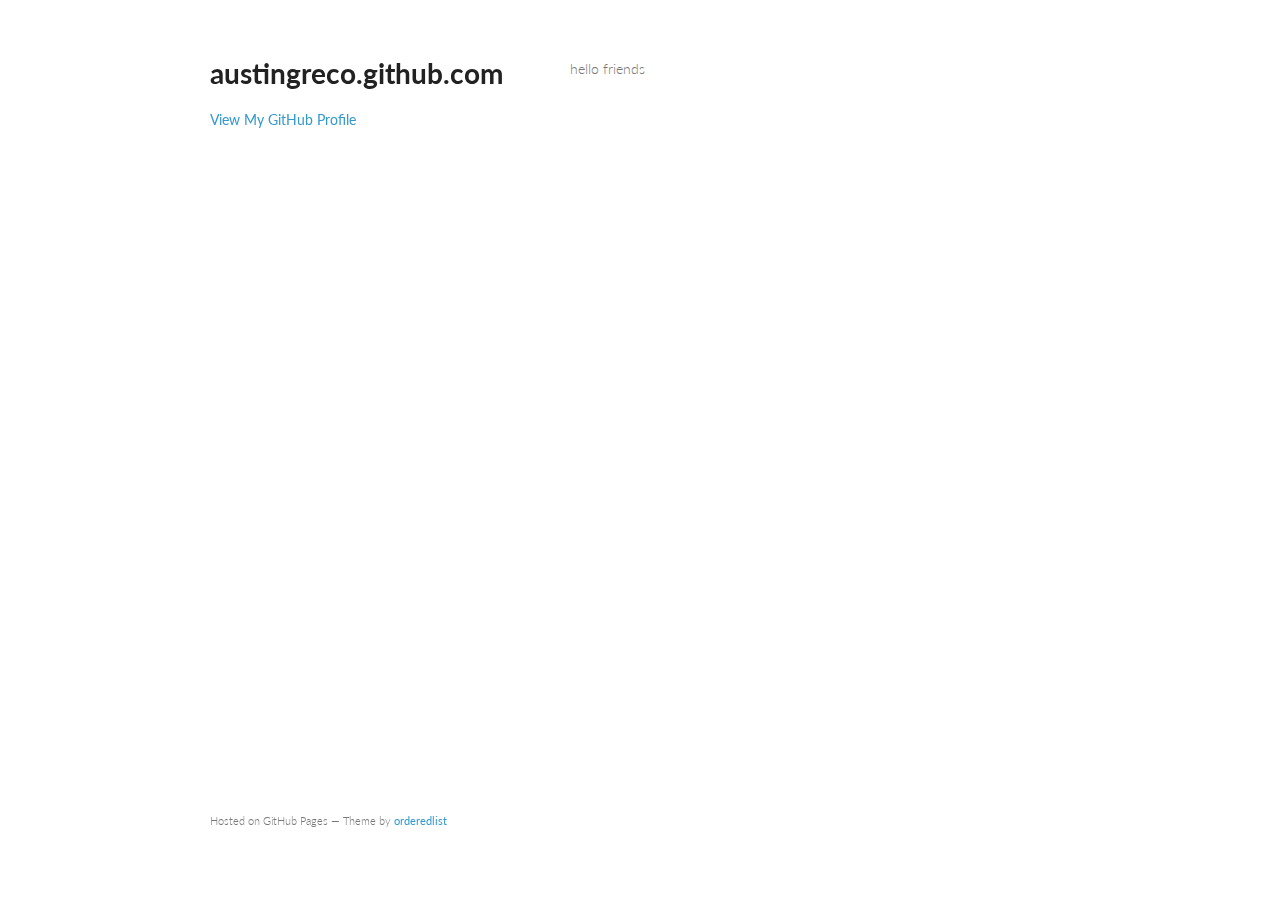
==== index.html @ f878d281 "Replace master branch with page content via GitHub" ====
<!doctype html>
<html>
  <head>
    <meta charset="utf-8">
    <meta http-equiv="X-UA-Compatible" content="chrome=1">
    <title>austingreco.github.com by austingreco</title>

    <link rel="stylesheet" href="stylesheets/styles.css">
    <link rel="stylesheet" href="stylesheets/pygment_trac.css">
    <meta name="viewport" content="width=device-width, initial-scale=1, user-scalable=no">
    <!--[if lt IE 9]>
    <script src="//html5shiv.googlecode.com/svn/trunk/html5.js"></script>
    <![endif]-->
  </head>
  <body>
    <div class="wrapper">
      <header>
        <h1>austingreco.github.com</h1>
        <p></p>


        <p class="view"><a href="https://github.com/austingreco">View My GitHub Profile</a></p>

      </header>
      <section>
        <p>hello friends</p>
      </section>
      <footer>
        <p><small>Hosted on GitHub Pages &mdash; Theme by <a href="https://github.com/orderedlist">orderedlist</a></small></p>
      </footer>
    </div>
    <script src="javascripts/scale.fix.js"></script>
    
  </body>
</html>
---- stylesheets/styles.css ----
@import url(https://fonts.googleapis.com/css?family=Lato:300italic,700italic,300,700);

body {
  padding:50px;
  font:14px/1.5 Lato, "Helvetica Neue", Helvetica, Arial, sans-serif;
  color:#777;
  font-weight:300;
}

h1, h2, h3, h4, h5, h6 {
  color:#222;
  margin:0 0 20px;
}

p, ul, ol, table, pre, dl {
  margin:0 0 20px;
}

h1, h2, h3 {
  line-height:1.1;
}

h1 {
  font-size:28px;
}

h2 {
  color:#393939;
}

h3, h4, h5, h6 {
  color:#494949;
}

a {
  color:#39c;
  font-weight:400;
  text-decoration:none;
}

a small {
  font-size:11px;
  color:#777;
  margin-top:-0.6em;
  display:block;
}

.wrapper {
  width:860px;
  margin:0 auto;
}

blockquote {
  border-left:1px solid #e5e5e5;
  margin:0;
  padding:0 0 0 20px;
  font-style:italic;
}

code, pre {
  font-family:Monaco, Bitstream Vera Sans Mono, Lucida Console, Terminal;
  color:#333;
  font-size:12px;
}

pre {
  padding:8px 15px;
  background: #f8f8f8;  
  border-radius:5px;
  border:1px solid #e5e5e5;
  overflow-x: auto;
}

table {
  width:100%;
  border-collapse:collapse;
}

th, td {
  text-align:left;
  padding:5px 10px;
  border-bottom:1px solid #e5e5e5;
}

dt {
  color:#444;
  font-weight:700;
}

th {
  color:#444;
}

img {
  max-width:100%;
}

header {
  width:270px;
  float:left;
  position:fixed;
}

header ul {
  list-style:none;
  height:40px;
  
  padding:0;
  
  background: #eee;
  background: -moz-linear-gradient(top, #f8f8f8 0%, #dddddd 100%);
  background: -webkit-gradient(linear, left top, left bottom, color-stop(0%,#f8f8f8), color-stop(100%,#dddddd));
  background: -webkit-linear-gradient(top, #f8f8f8 0%,#dddddd 100%);
  background: -o-linear-gradient(top, #f8f8f8 0%,#dddddd 100%);
  background: -ms-linear-gradient(top, #f8f8f8 0%,#dddddd 100%);
  background: linear-gradient(top, #f8f8f8 0%,#dddddd 100%);
  
  border-radius:5px;
  border:1px solid #d2d2d2;
  box-shadow:inset #fff 0 1px 0, inset rgba(0,0,0,0.03) 0 -1px 0;
  width:270px;
}

header li {
  width:89px;
  float:left;
  border-right:1px solid #d2d2d2;
  height:40px;
}

header ul a {
  line-height:1;
  font-size:11px;
  color:#999;
  display:block;
  text-align:center;
  padding-top:6px;
  height:40px;
}

strong {
  color:#222;
  font-weight:700;
}

header ul li + li {
  width:88px;
  border-left:1px solid #fff;
}

header ul li + li + li {
  border-right:none;
  width:89px;
}

header ul a strong {
  font-size:14px;
  display:block;
  color:#222;
}

section {
  width:500px;
  float:right;
  padding-bottom:50px;
}

small {
  font-size:11px;
}

hr {
  border:0;
  background:#e5e5e5;
  height:1px;
  margin:0 0 20px;
}

footer {
  width:270px;
  float:left;
  position:fixed;
  bottom:50px;
}

@media print, screen and (max-width: 960px) {
  
  div.wrapper {
    width:auto;
    margin:0;
  }
  
  header, section, footer {
    float:none;
    position:static;
    width:auto;
  }
  
  header {
    padding-right:320px;
  }
  
  section {
    border:1px solid #e5e5e5;
    border-width:1px 0;
    padding:20px 0;
    margin:0 0 20px;
  }
  
  header a small {
    display:inline;
  }
  
  header ul {
    position:absolute;
    right:50px;
    top:52px;
  }
}

@media print, screen and (max-width: 720px) {
  body {
    word-wrap:break-word;
  }
  
  header {
    padding:0;
  }
  
  header ul, header p.view {
    position:static;
  }
  
  pre, code {
    word-wrap:normal;
  }
}

@media print, screen and (max-width: 480px) {
  body {
    padding:15px;
  }
  
  header ul {
    display:none;
  }
}

@media print {
  body {
    padding:0.4in;
    font-size:12pt;
    color:#444;
  }
}
---- stylesheets/pygment_trac.css ----
.highlight  { background: #ffffff; }
.highlight .c { color: #999988; font-style: italic } /* Comment */
.highlight .err { color: #a61717; background-color: #e3d2d2 } /* Error */
.highlight .k { font-weight: bold } /* Keyword */
.highlight .o { font-weight: bold } /* Operator */
.highlight .cm { color: #999988; font-style: italic } /* Comment.Multiline */
.highlight .cp { color: #999999; font-weight: bold } /* Comment.Preproc */
.highlight .c1 { color: #999988; font-style: italic } /* Comment.Single */
.highlight .cs { color: #999999; font-weight: bold; font-style: italic } /* Comment.Special */
.highlight .gd { color: #000000; background-color: #ffdddd } /* Generic.Deleted */
.highlight .gd .x { color: #000000; background-color: #ffaaaa } /* Generic.Deleted.Specific */
.highlight .ge { font-style: italic } /* Generic.Emph */
.highlight .gr { color: #aa0000 } /* Generic.Error */
.highlight .gh { color: #999999 } /* Generic.Heading */
.highlight .gi { color: #000000; background-color: #ddffdd } /* Generic.Inserted */
.highlight .gi .x { color: #000000; background-color: #aaffaa } /* Generic.Inserted.Specific */
.highlight .go { color: #888888 } /* Generic.Output */
.highlight .gp { color: #555555 } /* Generic.Prompt */
.highlight .gs { font-weight: bold } /* Generic.Strong */
.highlight .gu { color: #800080; font-weight: bold; } /* Generic.Subheading */
.highlight .gt { color: #aa0000 } /* Generic.Traceback */
.highlight .kc { font-weight: bold } /* Keyword.Constant */
.highlight .kd { font-weight: bold } /* Keyword.Declaration */
.highlight .kn { font-weight: bold } /* Keyword.Namespace */
.highlight .kp { font-weight: bold } /* Keyword.Pseudo */
.highlight .kr { font-weight: bold } /* Keyword.Reserved */
.highlight .kt { color: #445588; font-weight: bold } /* Keyword.Type */
.highlight .m { color: #009999 } /* Literal.Number */
.highlight .s { color: #d14 } /* Literal.String */
.highlight .na { color: #008080 } /* Name.Attribute */
.highlight .nb { color: #0086B3 } /* Name.Builtin */
.highlight .nc { color: #445588; font-weight: bold } /* Name.Class */
.highlight .no { color: #008080 } /* Name.Constant */
.highlight .ni { color: #800080 } /* Name.Entity */
.highlight .ne { color: #990000; font-weight: bold } /* Name.Exception */
.highlight .nf { color: #990000; font-weight: bold } /* Name.Function */
.highlight .nn { color: #555555 } /* Name.Namespace */
.highlight .nt { color: #000080 } /* Name.Tag */
.highlight .nv { color: #008080 } /* Name.Variable */
.highlight .ow { font-weight: bold } /* Operator.Word */
.highlight .w { color: #bbbbbb } /* Text.Whitespace */
.highlight .mf { color: #009999 } /* Literal.Number.Float */
.highlight .mh { color: #009999 } /* Literal.Number.Hex */
.highlight .mi { color: #009999 } /* Literal.Number.Integer */
.highlight .mo { color: #009999 } /* Literal.Number.Oct */
.highlight .sb { color: #d14 } /* Literal.String.Backtick */
.highlight .sc { color: #d14 } /* Literal.String.Char */
.highlight .sd { color: #d14 } /* Literal.String.Doc */
.highlight .s2 { color: #d14 } /* Literal.String.Double */
.highlight .se { color: #d14 } /* Literal.String.Escape */
.highlight .sh { color: #d14 } /* Literal.String.Heredoc */
.highlight .si { color: #d14 } /* Literal.String.Interpol */
.highlight .sx { color: #d14 } /* Literal.String.Other */
.highlight .sr { color: #009926 } /* Literal.String.Regex */
.highlight .s1 { color: #d14 } /* Literal.String.Single */
.highlight .ss { color: #990073 } /* Literal.String.Symbol */
.highlight .bp { color: #999999 } /* Name.Builtin.Pseudo */
.highlight .vc { color: #008080 } /* Name.Variable.Class */
.highlight .vg { color: #008080 } /* Name.Variable.Global */
.highlight .vi { color: #008080 } /* Name.Variable.Instance */
.highlight .il { color: #009999 } /* Literal.Number.Integer.Long */

.type-csharp .highlight .k { color: #0000FF }
.type-csharp .highlight .kt { color: #0000FF }
.type-csharp .highlight .nf { color: #000000; font-weight: normal }
.type-csharp .highlight .nc { color: #2B91AF }
.type-csharp .highlight .nn { color: #000000 }
.type-csharp .highlight .s { color: #A31515 }
.type-csharp .highlight .sc { color: #A31515 }
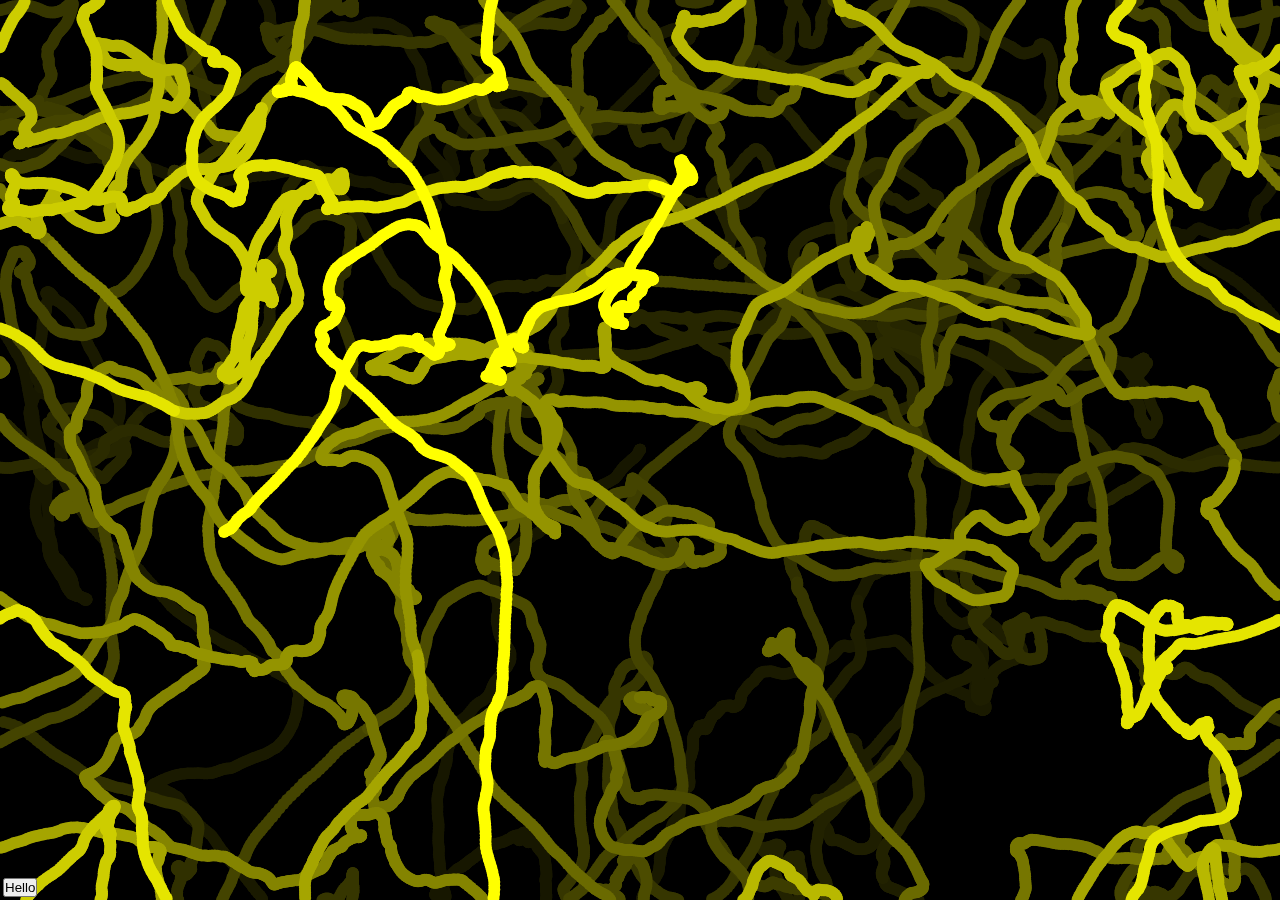
==== commit 252a0a38: "removed temp page, switched to canvas demo" ====
--- a/index.html
+++ b/index.html
@@ -1,35 +1,17 @@
-<!doctype html>
-<html>
-  <head>
-    <meta charset="utf-8">
-    <meta http-equiv="X-UA-Compatible" content="chrome=1">
-    <title>austingreco.github.com by austingreco</title>
-
-    <link rel="stylesheet" href="stylesheets/styles.css">
-    <link rel="stylesheet" href="stylesheets/pygment_trac.css">
-    <meta name="viewport" content="width=device-width, initial-scale=1, user-scalable=no">
-    <!--[if lt IE 9]>
-    <script src="//html5shiv.googlecode.com/svn/trunk/html5.js"></script>
-    <![endif]-->
-  </head>
-  <body>
-    <div class="wrapper">
-      <header>
-        <h1>austingreco.github.com</h1>
-        <p></p>
-
-
-        <p class="view"><a href="https://github.com/austingreco">View My GitHub Profile</a></p>
-
-      </header>
-      <section>
-        <p>hello friends</p>
-      </section>
-      <footer>
-        <p><small>Hosted on GitHub Pages &mdash; Theme by <a href="https://github.com/orderedlist">orderedlist</a></small></p>
-      </footer>
-    </div>
-    <script src="javascripts/scale.fix.js"></script>
-    
-  </body>
-</html>+<html>
+	<head>
+		<meta charset="utf-8">
+		<title>brownian-canvas</title>
+		<meta name="viewport" content="width=device-width, initial-scale=1.0">
+		<meta name="description" content="">
+		<meta name="author" content="Austin Greco">
+		<link href="http://twitter.github.com/bootstrap/assets/css/bootstrap.css" rel="stylesheet" type="text/css" />
+		<link href="css/brownian.css" rel="stylesheet" type="text/css" />
+	</head>
+	<body>
+		<canvas id="brownian"></canvas>
+		<button id="type" class="btn btn-primary">Hello</button>
+		<script src="http://ajax.googleapis.com/ajax/libs/jquery/1.7/jquery.min.js"></script>
+		<script src="js/brownian.js"></script>
+	</body>
+</html>
--- a/css/brownian.css
+++ b/css/brownian.css
@@ -0,0 +1,16 @@
+* {
+	margin: 0;
+	padding: 0;
+}
+
+body {
+	background-color: #000;
+	overflow: hidden;
+	cursor: pointer;
+}
+
+#type {
+	position: absolute;
+	bottom: 3px;
+	left: 3px;
+}
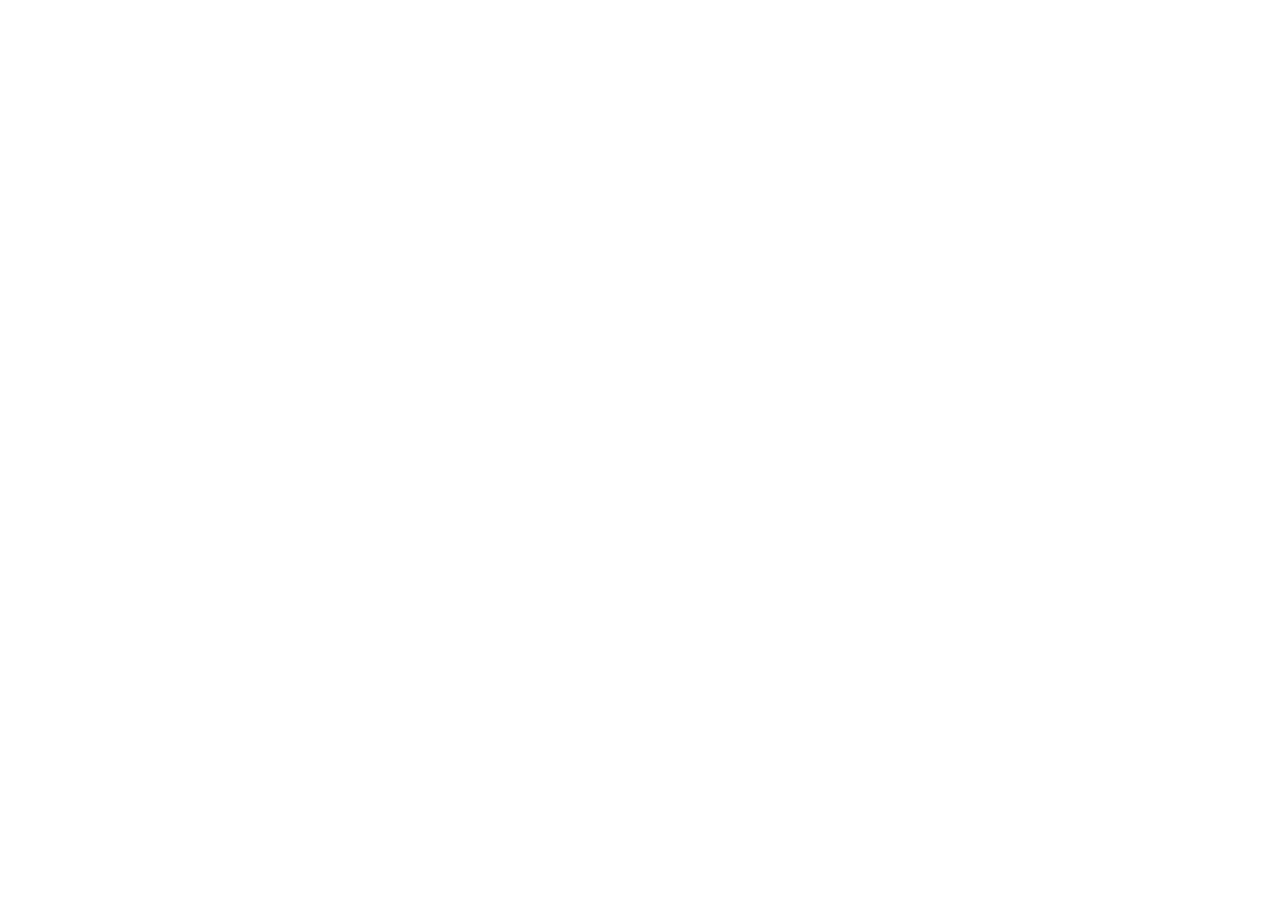
==== commit 3b7711e0: "Temp index" ====
--- a/index.html
+++ b/index.html
@@ -1,17 +1,12 @@
 <html>
 	<head>
-		<meta charset="utf-8">
-		<title>brownian-canvas</title>
+		<title>austin greco</title>
 		<meta name="viewport" content="width=device-width, initial-scale=1.0">
 		<meta name="description" content="">
 		<meta name="author" content="Austin Greco">
-		<link href="http://twitter.github.com/bootstrap/assets/css/bootstrap.css" rel="stylesheet" type="text/css" />
-		<link href="css/brownian.css" rel="stylesheet" type="text/css" />
+		<link href="https://plus.google.com/+AustinGreco" rel="publisher" />
+		<link href="http://fonts.googleapis.com/css?family=Roboto" rel="stylesheet" type="text/css">
 	</head>
 	<body>
-		<canvas id="brownian"></canvas>
-		<button id="type" class="btn btn-primary">Hello</button>
-		<script src="http://ajax.googleapis.com/ajax/libs/jquery/1.7/jquery.min.js"></script>
-		<script src="js/brownian.js"></script>
 	</body>
 </html>
